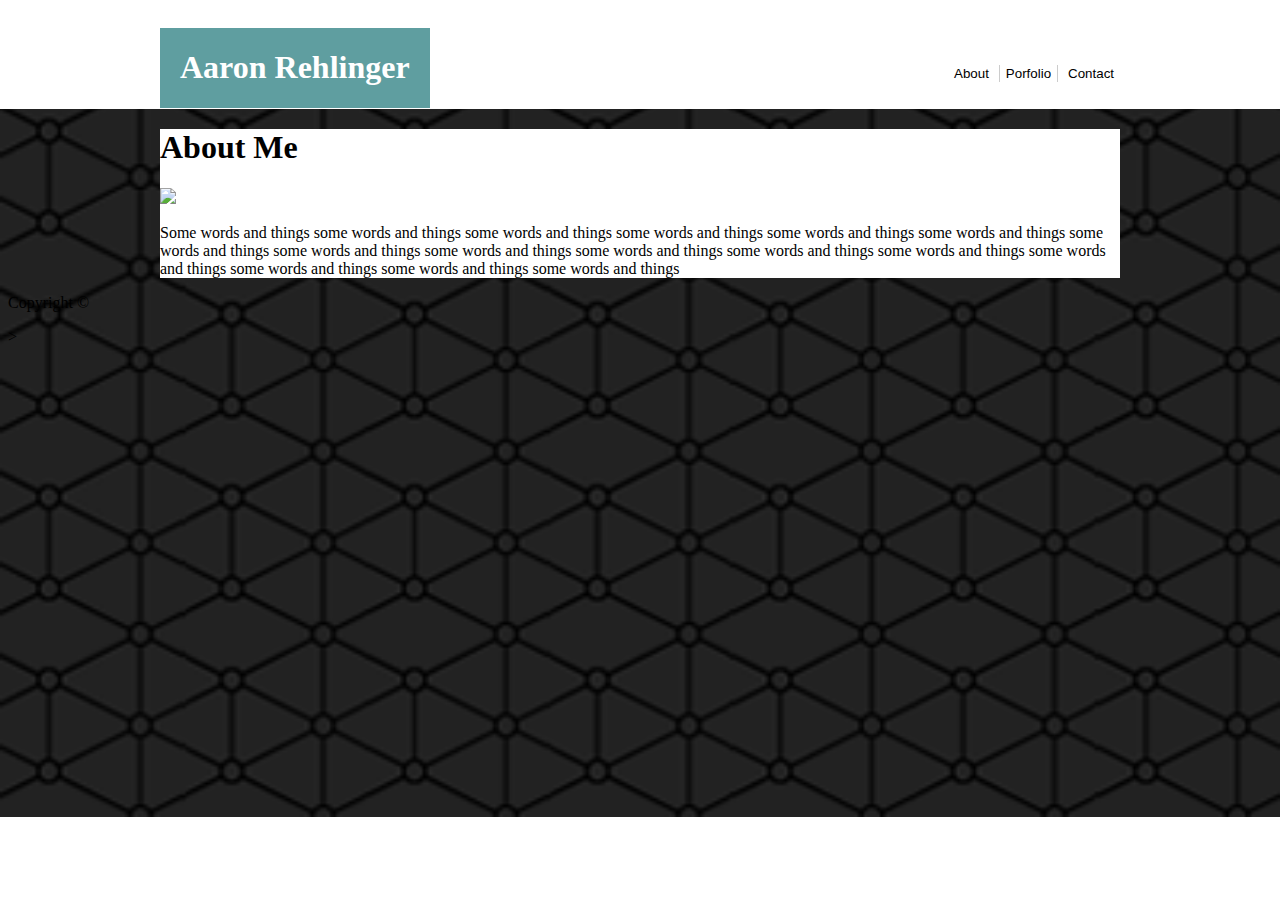
==== index.html @ 960ed9d7 "first wave of edits" ====
<!DOCTYPE html>
<html>

    <head>
        <meta charset="UTF-8">
        <link rel="stylesheet" type="text/css" href="assets/css/style.css">
        <title>Aaron Rehlinger - About</title>
    </head>

    <body>
        <div class="HeaderBarBackground">
        </div>
        <div class="HeaderBar">
            <div class="Name">
                <h1>Aaron Rehlinger</h1>
            </div>

            <div class="Navigation">
                <button id="AboutButton">About</button>
                <button id="PortfolioButton">Porfolio</button>
                <button id="ContactButton">Contact</button>
            </div>
        </div>
        <div class="Wrapper">
            <div class="Container">
                <h1>About Me</h1>
                <img src="https://i.ytimg.com/vi/n5NANKteuVs/maxresdefault.jpg" width="400px">
                <p>Some words and things some words and things some words and things some words and things some words and things some words and things some words and things some words and things some words and things some words and things some words and things some words and things some words and things some words and things some words and things some words and things</p>
            </div>
        </div>

        <div class="Footer">
            <p>Copyright ©</p>
        </div>

    </body>

</html>>
---- assets/css/style.css ----
body{
    background-image: url("../images/connectwork.png");
    height: 100%;
    background-position: center;
    background-repeat: no-repeat;
    background-size: cover;
}

button{
    background-color: white;
}

.HeaderBarBackground{
    position: absolute;
    background-color: white;
    top: 0px;
    width: 100%;
    height: 109px;
    left:0px;
    z-index: -1;
}
.HeaderBar{
    background-color: white;
    width: 960px;
    top: 0px;
    margin-left: auto;
    margin-right: auto;
    border-bottom-width: 10px;
    border-bottom-color: #cccccc;
    padding-top: 20px;
    z-index: 1
}

.HeaderBar::after {
    content: "";
    clear: both;
    display: table;
  }

.Name{
    float: left;
    padding-left:20px;
    padding-right:20px;
    background-color: cadetblue;
    color: white;
    text-align: center;
    font-weight: bold;
    width: fit-content;
    height:fit-content;
}

.Container{
    margin-left: auto;
    margin-right: auto;
    width: 960px;
    height: fit-content;
    background-color: white;
}

.Navigation {
    float: right;
    margin-top: 36px;
}

#PortfolioButton{
    border-style: solid;
    border-left-width: 1px;
    border-right-width: 1px;
    border-right-color: #cccccc;
    border-left-color: #cccccc;
    border-top-width: 0px;
    border-bottom-width: 0px;
}

#AboutButton{
    border-style: none;
}

#ContactButton{
    border-style: none;
}
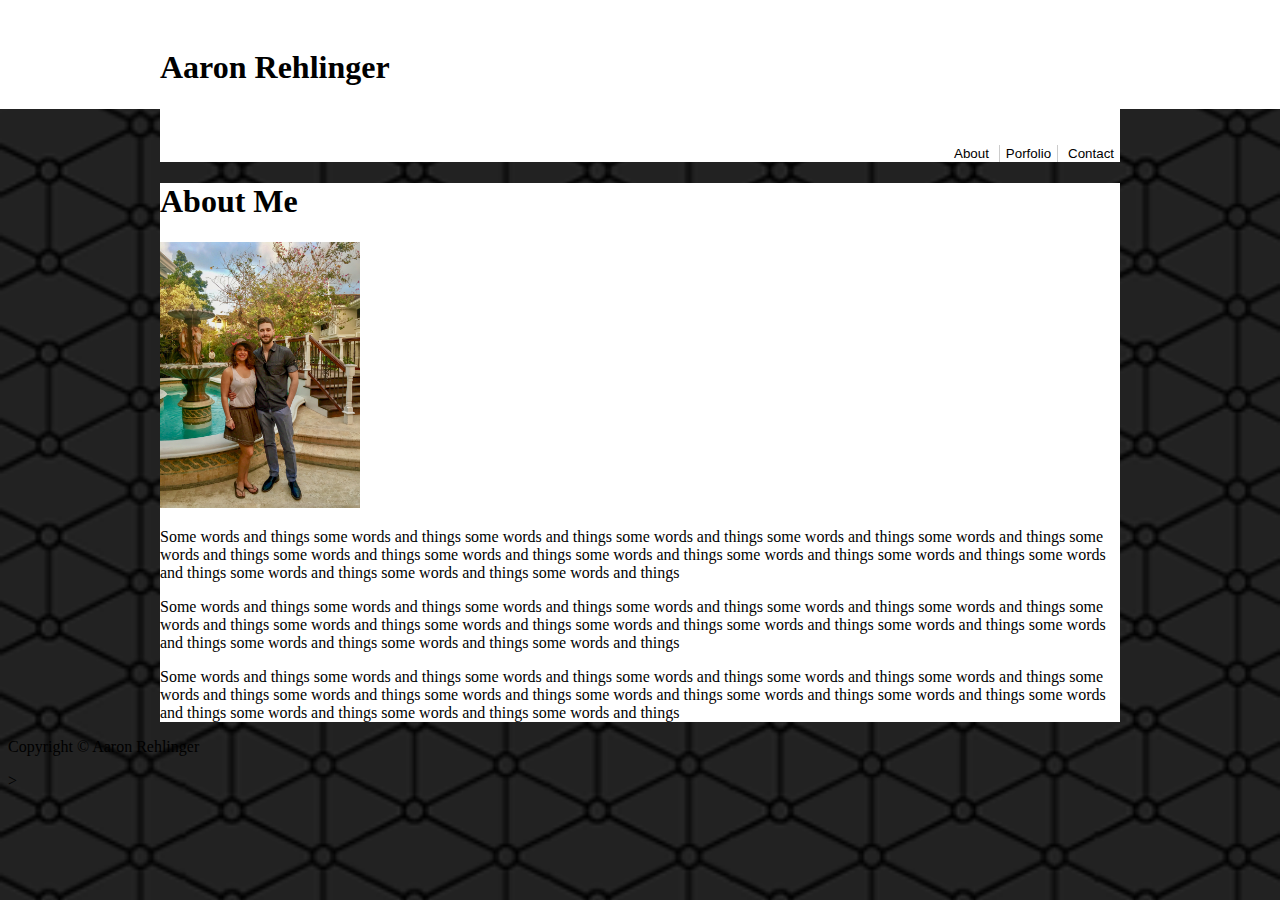
==== commit 040a3a0e: "fixed css a little" ====
--- a/index.html
+++ b/index.html
@@ -8,29 +8,34 @@
     </head>
 
     <body>
-        <div class="HeaderBarBackground">
-        </div>
-        <div class="HeaderBar">
-            <div class="Name">
-                <h1>Aaron Rehlinger</h1>
+        <div class="Wrapper">
+            <div class="HeaderBarBackground">
             </div>
+                <div class="HeaderBar">
+                    <div id="Name">
+                        <h1>Aaron Rehlinger</h1>
+                    </div>
 
-            <div class="Navigation">
-                <button id="AboutButton">About</button>
-                <button id="PortfolioButton">Porfolio</button>
-                <button id="ContactButton">Contact</button>
+                    <div class="Navigation">
+                        <button id="AboutButton">About</button>
+                        <button id="PortfolioButton">Porfolio</button>
+                        <button id="ContactButton">Contact</button>
+                    </div>
+                </div>
+                <div class="Wrapper">
+                    <div class="Container">
+                        <h1 id="AboutMe">About Me</h1>
+                        <img src="assets/images/Jamaica.jpg" width="200px">
+                        <p>Some words and things some words and things some words and things some words and things some words and things some words and things some words and things some words and things some words and things some words and things some words and things some words and things some words and things some words and things some words and things some words and things</p>
+                        <p>Some words and things some words and things some words and things some words and things some words and things some words and things some words and things some words and things some words and things some words and things some words and things some words and things some words and things some words and things some words and things some words and things</p>
+                        <p>Some words and things some words and things some words and things some words and things some words and things some words and things some words and things some words and things some words and things some words and things some words and things some words and things some words and things some words and things some words and things some words and things</p>
+                    </div>
+                </div>
+            <div class="Push">
             </div>
         </div>
-        <div class="Wrapper">
-            <div class="Container">
-                <h1>About Me</h1>
-                <img src="https://i.ytimg.com/vi/n5NANKteuVs/maxresdefault.jpg" width="400px">
-                <p>Some words and things some words and things some words and things some words and things some words and things some words and things some words and things some words and things some words and things some words and things some words and things some words and things some words and things some words and things some words and things some words and things</p>
-            </div>
-        </div>
-
-        <div class="Footer">
-            <p>Copyright ©</p>
+        <footer class="Footer">
+            <p id="FooterText">Copyright © Aaron Rehlinger</p>
         </div>
 
     </body>
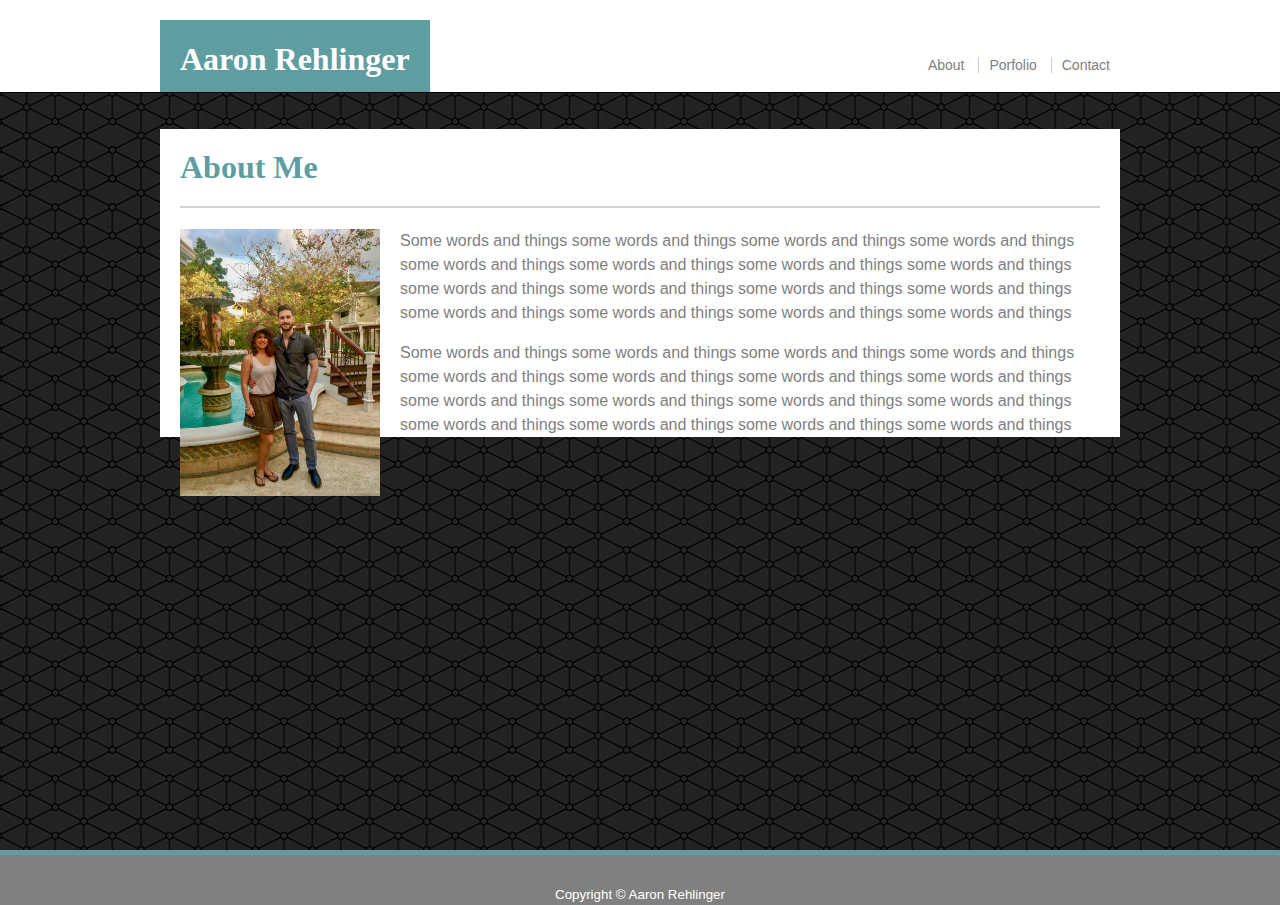
==== commit fdcad043: "completed formatting without text content" ====
--- a/index.html
+++ b/index.html
@@ -10,28 +10,28 @@
     <body>
         <div class="Wrapper">
             <div class="HeaderBarBackground">
-            </div>
-                <div class="HeaderBar">
-                    <div id="Name">
-                        <h1>Aaron Rehlinger</h1>
+                </div>
+                    <div class="HeaderBar">
+                        <div id="Name">
+                            <h1>Aaron Rehlinger</h1>
+                        </div>
+
+                        <div class="Navigation">
+                            <a id="AboutButton" href="index.html"> About </a>
+                            <a id="PortfolioButton" href="portfolio.html"> Porfolio </a>
+                            <a id="ContactButton" href="contact.html"> Contact </a>
+                        </div>
                     </div>
+                    
+                        <div class="Container">
+                            <h1 id="AboutMe">About Me</h1>
+                            <img class="ProfileImage" src="assets/images/Jamaica.jpg" width="200px">
+                            <p>Some words and things some words and things some words and things some words and things some words and things some words and things some words and things some words and things some words and things some words and things some words and things some words and things some words and things some words and things some words and things some words and things</p>
+                            <p>Some words and things some words and things some words and things some words and things some words and things some words and things some words and things some words and things some words and things some words and things some words and things some words and things some words and things some words and things some words and things some words and things</p>
 
-                    <div class="Navigation">
-                        <button id="AboutButton">About</button>
-                        <button id="PortfolioButton">Porfolio</button>
-                        <button id="ContactButton">Contact</button>
-                    </div>
-                </div>
-                <div class="Wrapper">
-                    <div class="Container">
-                        <h1 id="AboutMe">About Me</h1>
-                        <img src="assets/images/Jamaica.jpg" width="200px">
-                        <p>Some words and things some words and things some words and things some words and things some words and things some words and things some words and things some words and things some words and things some words and things some words and things some words and things some words and things some words and things some words and things some words and things</p>
-                        <p>Some words and things some words and things some words and things some words and things some words and things some words and things some words and things some words and things some words and things some words and things some words and things some words and things some words and things some words and things some words and things some words and things</p>
-                        <p>Some words and things some words and things some words and things some words and things some words and things some words and things some words and things some words and things some words and things some words and things some words and things some words and things some words and things some words and things some words and things some words and things</p>
-                    </div>
-                </div>
-            <div class="Push">
+                        </div>
+                    
+                <div class="Push">
             </div>
         </div>
         <footer class="Footer">
@@ -40,4 +40,4 @@
 
     </body>
 
-</html>>+</html>--- a/assets/css/style.css
+++ b/assets/css/style.css
@@ -1,13 +1,119 @@
+.ImgOverlay{
+    position: relative;
+    text-align: left;
+    color: white;
+    width: fit-content;
+    display: inline-block;
+    margin-left: 20px;
+    margin-right: 20px;
+    margin-top: 20px;
+    margin-bottom: 20px;
+}
+
+.Overlay{
+    position: absolute;
+    bottom: 15px;
+    text-align: center;
+    background-color: cadetblue;
+    color: white;
+    font-size: 25px;
+    vertical-align: middle;
+    width: 100%;
+    height: 45px;
+    padding-top: 10px;
+}
+
+.PortfolioImage{
+    width: 300px;
+}
+
+input{
+    margin-left: 20px;
+    height: 25px;
+    width: 95%;
+}
+
+textarea{
+    margin-left: 20px;
+    max-width: 95%;
+    margin-bottom: 20px;
+}
+
+#Submit{
+    height: 35px;
+    width: 100px;
+    background-color: cadetblue;
+    color: white;
+    margin-left:20px;
+    font-family:Arial, Helvetica, sans-serif;
+    font-size: 16px;
+    border-style: none;
+    margin-bottom: 20px;
+}
+
+.Wrapper{
+    min-height: 100%;
+    margin-bottom: -50px;
+}
+
+.Push{
+    height: 150px;
+    margin-bottom: -50px;
+}
+
+html{
+    height: 100%;
+    margin: 0;
+}
+
 body{
     background-image: url("../images/connectwork.png");
     height: 100%;
+    margin: 0;
     background-position: center;
-    background-repeat: no-repeat;
-    background-size: cover;
-}
-
-button{
-    background-color: white;
+    background-repeat: repeat;
+}
+
+a{
+    background-color: white;
+    font-family: Arial, Helvetica, sans-serif;
+    color: gray;
+    font-size: 14px;
+    width: 50px;
+    padding: 0px 10px 0px 10px;
+    text-decoration: none;
+}
+
+.ProfileImage{
+    width: 200px;
+    float: left;
+    margin-left: 20px;
+    margin-right: 20px;
+}
+
+p{
+    font-family: Arial, Helvetica, sans-serif;
+    color: gray;
+    margin-left: 20px;
+    margin-right: 20px;
+    line-height: 1.5;
+}
+
+#AboutMe{
+    width:auto;
+    color: cadetblue;
+    margin-left: 20px;
+    margin-right: 20px;
+    margin-top: 45px;
+    padding-top: 20px;
+    padding-bottom: 20px;
+    border-style: solid;
+    border-width: 2px;
+    border-color: lightgray;
+    border-top: none;
+    border-left: none;
+    border-right: none;
+
 }
 
 .HeaderBarBackground{
@@ -15,9 +121,11 @@
     background-color: white;
     top: 0px;
     width: 100%;
-    height: 109px;
+    height: 92px;
     left:0px;
     z-index: -1;
+    border-style: solid;
+    border-width: 0px 0px 1px 0px;
 }
 .HeaderBar{
     background-color: white;
@@ -28,16 +136,17 @@
     border-bottom-width: 10px;
     border-bottom-color: #cccccc;
     padding-top: 20px;
+    height: 64px;
     z-index: 1
 }
 
-.HeaderBar::after {
+.HeaderBar::after{
     content: "";
     clear: both;
     display: table;
-  }
-
-.Name{
+}
+
+#Name{
     float: left;
     padding-left:20px;
     padding-right:20px;
@@ -46,7 +155,8 @@
     text-align: center;
     font-weight: bold;
     width: fit-content;
-    height:fit-content;
+    padding-bottom: 8px;
+    height:64px;
 }
 
 .Container{
@@ -57,19 +167,47 @@
     background-color: white;
 }
 
-.Navigation {
+.Navigation{
     float: right;
     margin-top: 36px;
+    width: fit-content;
+}
+
+.Footer{
+    border-style: solid;
+    border-color: cadetblue;
+    border-width: 5px;
+    border-left: none;
+    border-right: none;
+    border-bottom: none;
+    background-color: gray;
+    width: 100%;
+    height: 50px;
+    left: 0px;
+    bottom: 0px;
+    z-index: -1;
+}
+
+#FooterText{
+    text-align: center;
+    vertical-align: bottom;
+    margin-left: auto;
+    margin-right: auto;
+    margin-top: 30px;
+    margin-bottom: 0px;
+    font-size: smaller;
+    height: 0px;
+    width: 500px;
+    z-index: 2;
+    color: white;
 }
 
 #PortfolioButton{
     border-style: solid;
-    border-left-width: 1px;
-    border-right-width: 1px;
-    border-right-color: #cccccc;
-    border-left-color: #cccccc;
-    border-top-width: 0px;
-    border-bottom-width: 0px;
+    border-width: 1px;
+    border-color: #cccccc;
+    border-top: none;
+    border-bottom: none;
 }
 
 #AboutButton{
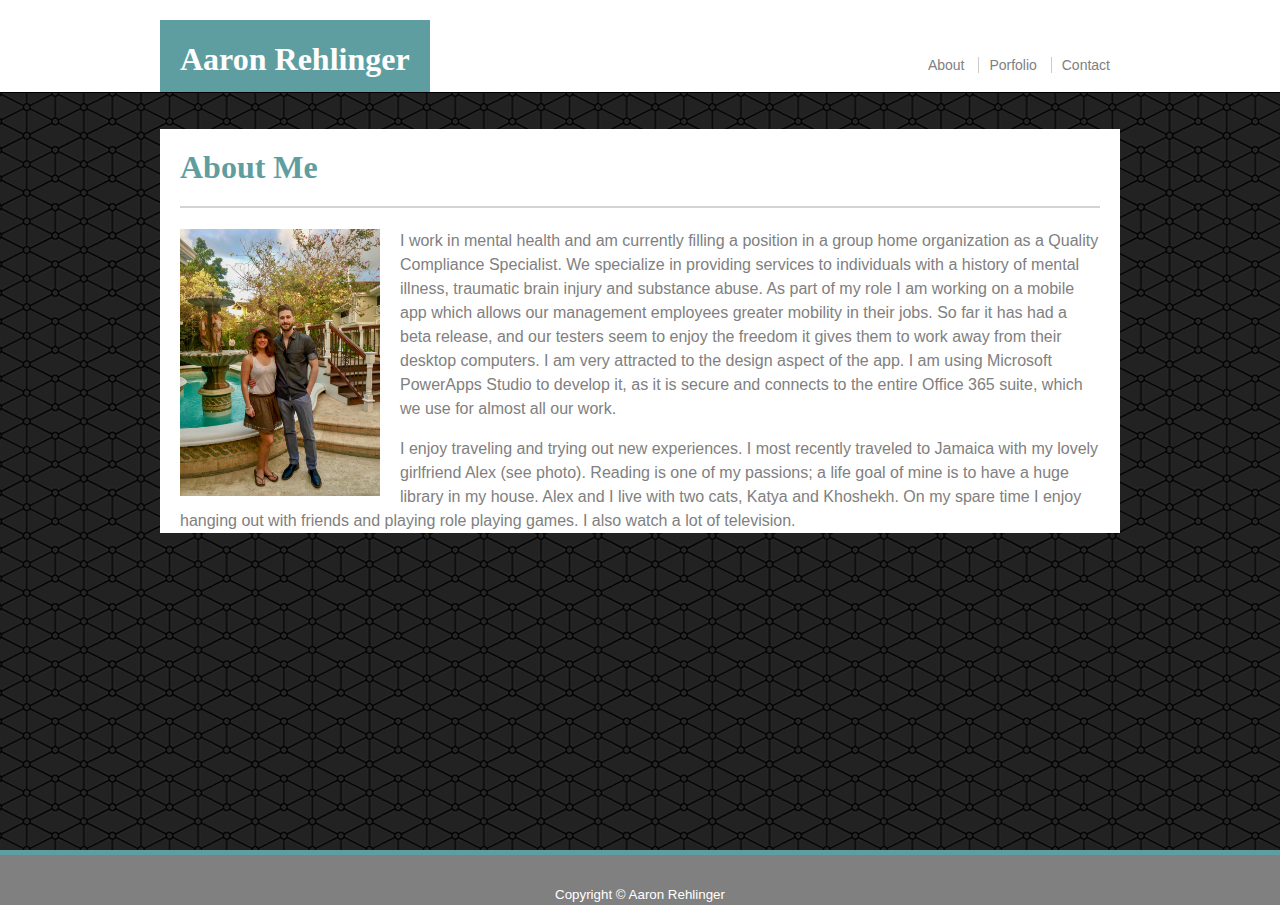
==== commit 5dfcef2b: "text content added" ====
--- a/index.html
+++ b/index.html
@@ -26,9 +26,17 @@
                         <div class="Container">
                             <h1 id="AboutMe">About Me</h1>
                             <img class="ProfileImage" src="assets/images/Jamaica.jpg" width="200px">
-                            <p>Some words and things some words and things some words and things some words and things some words and things some words and things some words and things some words and things some words and things some words and things some words and things some words and things some words and things some words and things some words and things some words and things</p>
-                            <p>Some words and things some words and things some words and things some words and things some words and things some words and things some words and things some words and things some words and things some words and things some words and things some words and things some words and things some words and things some words and things some words and things</p>
-
+                            <p>I work in mental health and am currently filling a position in a group home organization as a Quality Compliance 
+                                Specialist. We specialize in providing services to individuals with a history of mental illness, traumatic brain 
+                                injury and substance abuse. As part of my role I am working on a mobile app which allows our management employees 
+                                greater mobility in their jobs. So far it has had a beta release, and our testers seem to enjoy the freedom it 
+                                gives them to work away from their desktop computers. I am very attracted to the design aspect of the app. I am 
+                                using Microsoft PowerApps Studio to develop it, as it is secure and connects to the entire Office 365 suite, which 
+                                we use for almost all our work.</p>
+                            <p>I enjoy traveling and trying out new experiences. I most recently traveled to Jamaica with my lovely girlfriend 
+                                Alex (see photo). Reading is one of my passions; a life goal of mine is to have a huge library in my house. 
+                                Alex and I live with two cats, Katya and Khoshekh. On my spare time I enjoy hanging out with friends and playing 
+                                role playing games. I also watch a lot of television.</p>
                         </div>
                     
                 <div class="Push">
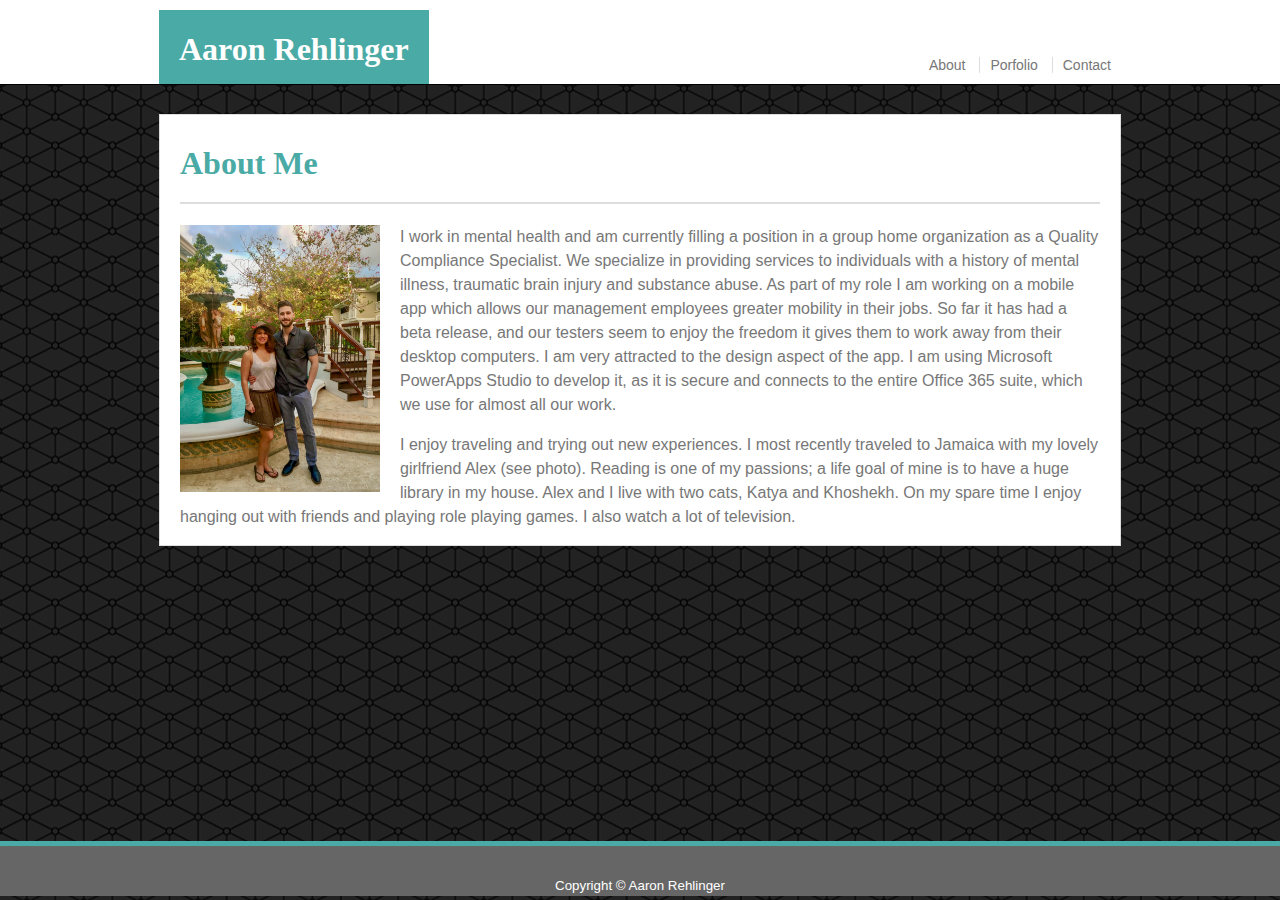
==== commit e55612b5: "minor changes" ====
--- a/index.html
+++ b/index.html
@@ -1,5 +1,5 @@
 <!DOCTYPE html>
-<html>
+<html lang="en-us">
 
     <head>
         <meta charset="UTF-8">
@@ -25,7 +25,7 @@
                     
                         <div class="Container">
                             <h1 id="AboutMe">About Me</h1>
-                            <img class="ProfileImage" src="assets/images/Jamaica.jpg" width="200px">
+                            <img class="ProfileImage" src="assets/images/Jamaica.jpg" alt="Jamaica">
                             <p>I work in mental health and am currently filling a position in a group home organization as a Quality Compliance 
                                 Specialist. We specialize in providing services to individuals with a history of mental illness, traumatic brain 
                                 injury and substance abuse. As part of my role I am working on a mobile app which allows our management employees 
@@ -44,7 +44,7 @@
         </div>
         <footer class="Footer">
             <p id="FooterText">Copyright © Aaron Rehlinger</p>
-        </div>
+        </footer>
 
     </body>
 
--- a/assets/css/style.css
+++ b/assets/css/style.css
@@ -14,13 +14,14 @@
     position: absolute;
     bottom: 15px;
     text-align: center;
-    background-color: cadetblue;
+    background-color: #4aaaa5;
     color: white;
     font-size: 25px;
     vertical-align: middle;
     width: 100%;
     height: 45px;
     padding-top: 10px;
+    font-family: Georgia, 'Times New Roman', Times, serif;
 }
 
 .PortfolioImage{
@@ -42,7 +43,7 @@
 #Submit{
     height: 35px;
     width: 100px;
-    background-color: cadetblue;
+    background-color: #4aaaa5;
     color: white;
     margin-left:20px;
     font-family:Arial, Helvetica, sans-serif;
@@ -62,7 +63,7 @@
 }
 
 html{
-    height: 100%;
+    height: 99%;
     margin: 0;
 }
 
@@ -75,9 +76,9 @@
 }
 
 a{
-    background-color: white;
+    background-color: #ffffff;
     font-family: Arial, Helvetica, sans-serif;
-    color: gray;
+    color: #777777;
     font-size: 14px;
     width: 50px;
     padding: 0px 10px 0px 10px;
@@ -93,7 +94,7 @@
 
 p{
     font-family: Arial, Helvetica, sans-serif;
-    color: gray;
+    color: #777777;
     margin-left: 20px;
     margin-right: 20px;
     line-height: 1.5;
@@ -101,35 +102,36 @@
 
 #AboutMe{
     width:auto;
-    color: cadetblue;
-    margin-left: 20px;
-    margin-right: 20px;
-    margin-top: 45px;
-    padding-top: 20px;
+    color: #4aaaa5;
+    margin-left: 20px;
+    margin-right: 20px;
+    margin-top: 30px;
+    padding-top: 0px;
     padding-bottom: 20px;
     border-style: solid;
     border-width: 2px;
-    border-color: lightgray;
+    border-color: #dddddd;
     border-top: none;
     border-left: none;
     border-right: none;
+    font-family: Georgia, 'Times New Roman', Times, serif;
 
 }
 
 .HeaderBarBackground{
     position: absolute;
-    background-color: white;
+    background-color: #ffffff;
     top: 0px;
     width: 100%;
-    height: 92px;
+    height: 84px;
     left:0px;
     z-index: -1;
     border-style: solid;
     border-width: 0px 0px 1px 0px;
 }
 .HeaderBar{
-    background-color: white;
-    width: 960px;
+    background-color: #ffffff;
+    width: 962px;
     top: 0px;
     margin-left: auto;
     margin-right: auto;
@@ -137,7 +139,8 @@
     border-bottom-color: #cccccc;
     padding-top: 20px;
     height: 64px;
-    z-index: 1
+    z-index: 1;
+    margin-bottom: 30px;
 }
 
 .HeaderBar::after{
@@ -148,15 +151,17 @@
 
 #Name{
     float: left;
+    margin-top: -10px;
+    padding-bottom: 10px;
     padding-left:20px;
     padding-right:20px;
-    background-color: cadetblue;
+    background-color: #4aaaa5;
     color: white;
     text-align: center;
     font-weight: bold;
     width: fit-content;
-    padding-bottom: 8px;
     height:64px;
+    font-family: Georgia, 'Times New Roman', Times, serif;
 }
 
 .Container{
@@ -165,6 +170,9 @@
     width: 960px;
     height: fit-content;
     background-color: white;
+    border-color: #dddddd;
+    border-width: 1px;
+    border-style: solid;
 }
 
 .Navigation{
@@ -175,12 +183,12 @@
 
 .Footer{
     border-style: solid;
-    border-color: cadetblue;
+    border-color: #4aaaa5;
     border-width: 5px;
     border-left: none;
     border-right: none;
     border-bottom: none;
-    background-color: gray;
+    background-color: #666666;
     width: 100%;
     height: 50px;
     left: 0px;
@@ -205,7 +213,7 @@
 #PortfolioButton{
     border-style: solid;
     border-width: 1px;
-    border-color: #cccccc;
+    border-color: #dddddd;
     border-top: none;
     border-bottom: none;
 }
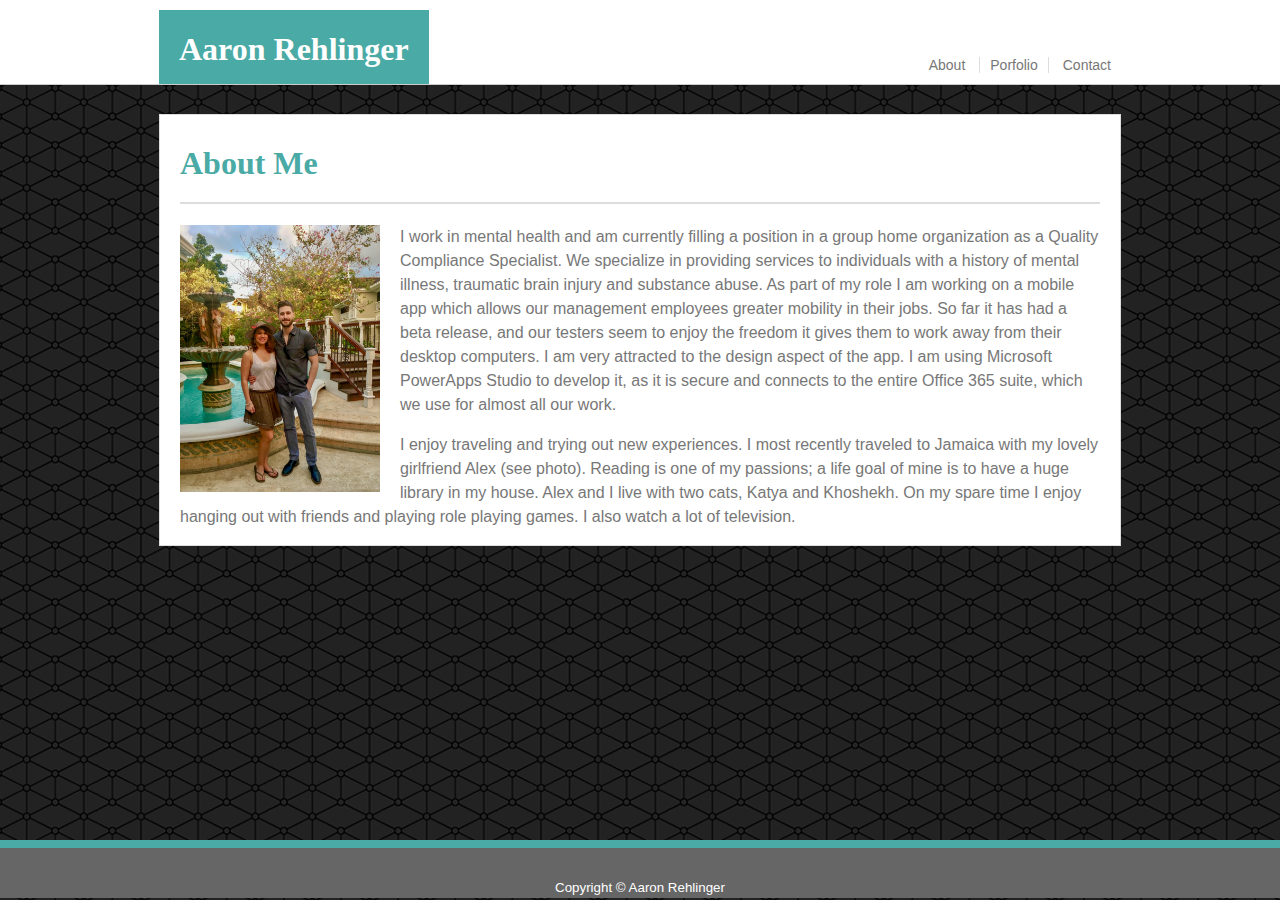
==== commit b2570089: "final adjustments" ====
--- a/index.html
+++ b/index.html
@@ -17,15 +17,15 @@
                         </div>
 
                         <div class="Navigation">
-                            <a id="AboutButton" href="index.html"> About </a>
-                            <a id="PortfolioButton" href="portfolio.html"> Porfolio </a>
-                            <a id="ContactButton" href="contact.html"> Contact </a>
+                            <a id="AboutButton" href="index.html">About</a>
+                            <a id="PortfolioButton" href="portfolio.html">Porfolio</a>
+                            <a id="ContactButton" href="contact.html">Contact</a>
                         </div>
                     </div>
                     
                         <div class="Container">
                             <h1 id="AboutMe">About Me</h1>
-                            <img class="ProfileImage" src="assets/images/Jamaica.jpg" alt="Jamaica">
+                            <img class="ProfileImage" src="assets/images/Jamaica.jpg" alt="Jamaica" title="Jamaica">
                             <p>I work in mental health and am currently filling a position in a group home organization as a Quality Compliance 
                                 Specialist. We specialize in providing services to individuals with a history of mental illness, traumatic brain 
                                 injury and substance abuse. As part of my role I am working on a mobile app which allows our management employees 
--- a/assets/css/style.css
+++ b/assets/css/style.css
@@ -1,3 +1,8 @@
+a:hover{
+    text-decoration: underline;
+    color: cadetblue;
+}
+
 .ImgOverlay{
     position: relative;
     text-align: left;
@@ -28,16 +33,41 @@
     width: 300px;
 }
 
+.ImgOverlay:hover{
+    cursor: pointer;
+}
+
+.ImgOverlay:hover>.Overlay{
+    background-color: rgba(255,255,255,.75);
+    color: #4aaaa5;
+    margin-left:-5px;
+    width: 104%;
+}
+
+.ImgOverlay:hover>.PortfolioImage{
+    filter: blur(3px);
+}
+
 input{
     margin-left: 20px;
     height: 25px;
     width: 95%;
+    border: solid 1px rgb(169, 169, 169);
+}
+
+input:hover{
+    background-color: #dddddd;
+    border: solid 1px rgb(169, 169, 169);
 }
 
 textarea{
     margin-left: 20px;
     max-width: 95%;
     margin-bottom: 20px;
+}
+
+textarea:hover{
+    background-color: #dddddd;
 }
 
 #Submit{
@@ -52,6 +82,10 @@
     margin-bottom: 20px;
 }
 
+#Submit:hover{
+    background-color: cadetblue;
+}
+
 .Wrapper{
     min-height: 100%;
     margin-bottom: -50px;
@@ -63,7 +97,7 @@
 }
 
 html{
-    height: 99%;
+    height: 98.9%;
     margin: 0;
 }
 
@@ -128,6 +162,7 @@
     z-index: -1;
     border-style: solid;
     border-width: 0px 0px 1px 0px;
+    border-bottom-color: #cccccc;
 }
 .HeaderBar{
     background-color: #ffffff;
@@ -182,12 +217,7 @@
 }
 
 .Footer{
-    border-style: solid;
-    border-color: #4aaaa5;
-    border-width: 5px;
-    border-left: none;
-    border-right: none;
-    border-bottom: none;
+    border-top: 8px solid #4aaaa5;
     background-color: #666666;
     width: 100%;
     height: 50px;
@@ -216,12 +246,15 @@
     border-color: #dddddd;
     border-top: none;
     border-bottom: none;
+    cursor: pointer;
 }
 
 #AboutButton{
     border-style: none;
+    cursor: pointer;
 }
 
 #ContactButton{
     border-style: none;
-}+    cursor: pointer;
+}
